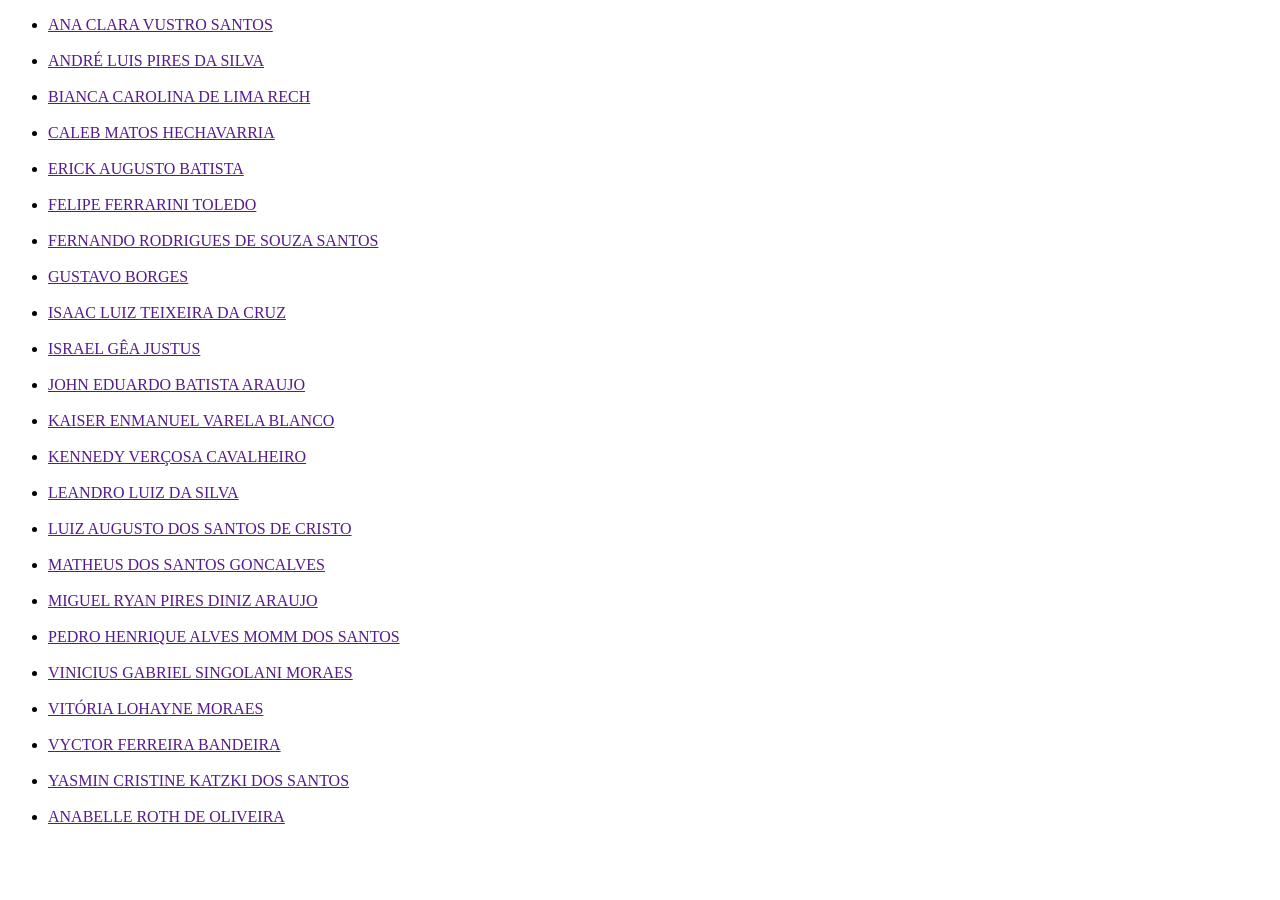
==== alunos.html @ 598e975b "Create alunos.html" ====
<!DOCTYPE html>
<html lang="en">
<head>
    <meta charset="UTF-8">
    <meta name="viewport" content="width=device-width, initial-scale=1.0">
    <title>Document</title>
</head>
<body>
  <ul>
    <li><a href="">ANA CLARA VUSTRO SANTOS</a></li><br>
    <li><a href="">ANDRÉ LUIS PIRES DA SILVA</a></li><br>
    <li><a href="">BIANCA CAROLINA DE LIMA RECH</a></li><br>
    <li><a href="">CALEB MATOS HECHAVARRIA</a></li><br>
    <li><a href="">ERICK AUGUSTO BATISTA</a></li><br>
    <li><a href="">FELIPE FERRARINI TOLEDO</a></li><br>
    <li><a href="">FERNANDO RODRIGUES DE SOUZA SANTOS</a></li><br>
    <li><a href="">GUSTAVO BORGES</a></li><br>
    <li><a href="">ISAAC LUIZ TEIXEIRA DA CRUZ</a></li><br>
    <li><a href="">ISRAEL GÊA JUSTUS</a></li><br>
    <li><a href="">JOHN EDUARDO BATISTA ARAUJO</a></li><br>
    <li><a href="">KAISER ENMANUEL VARELA BLANCO</a></li><br>
    <li><a href="">KENNEDY VERÇOSA CAVALHEIRO</a></li><br>
    <li><a href="">LEANDRO LUIZ DA SILVA</a></li><br>
    <li><a href="">LUIZ AUGUSTO DOS SANTOS DE CRISTO</a></li><br>
    <li><a href="">MATHEUS DOS SANTOS GONCALVES</a></li><br>
    <li><a href="">MIGUEL RYAN PIRES DINIZ ARAUJO</a></li><br>
    <li><a href="">PEDRO HENRIQUE ALVES MOMM DOS SANTOS</a></li><br>
    <li><a href="">VINICIUS GABRIEL SINGOLANI MORAES</a></li><br>
    <li><a href="">VITÓRIA LOHAYNE MORAES</a></li><br>
    <li><a href="">VYCTOR FERREIRA BANDEIRA</a></li><br>
    <li><a href="">YASMIN CRISTINE KATZKI DOS SANTOS</a></li><br>
    <li><a href="">ANABELLE ROTH DE OLIVEIRA</a></li><br>
  </ul>
</body>
</html>
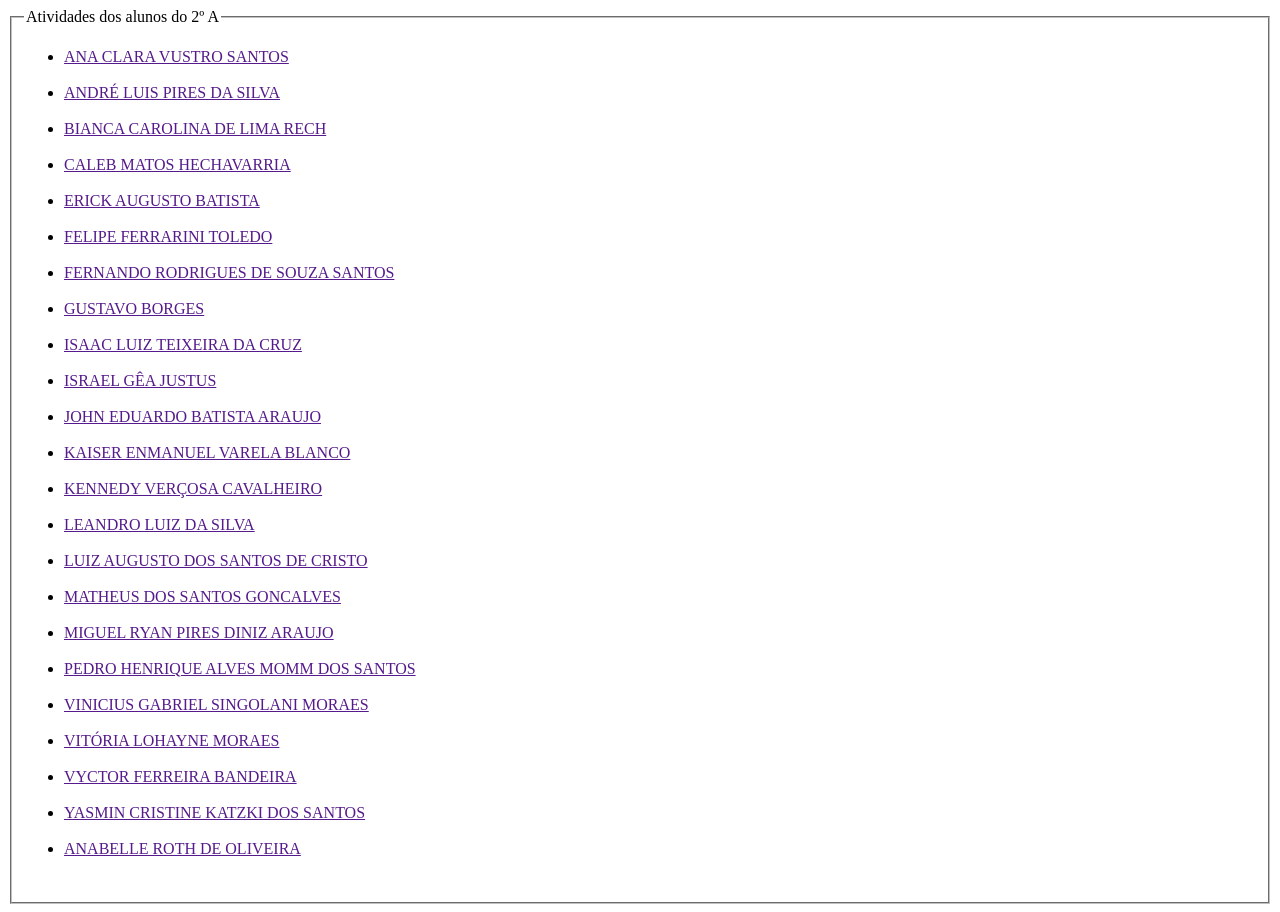
==== commit ab036552: "Update alunos.html" ====
--- a/alunos.html
+++ b/alunos.html
@@ -6,30 +6,33 @@
     <title>Document</title>
 </head>
 <body>
-  <ul>
-    <li><a href="">ANA CLARA VUSTRO SANTOS</a></li><br>
-    <li><a href="">ANDRÉ LUIS PIRES DA SILVA</a></li><br>
-    <li><a href="">BIANCA CAROLINA DE LIMA RECH</a></li><br>
-    <li><a href="">CALEB MATOS HECHAVARRIA</a></li><br>
-    <li><a href="">ERICK AUGUSTO BATISTA</a></li><br>
-    <li><a href="">FELIPE FERRARINI TOLEDO</a></li><br>
-    <li><a href="">FERNANDO RODRIGUES DE SOUZA SANTOS</a></li><br>
-    <li><a href="">GUSTAVO BORGES</a></li><br>
-    <li><a href="">ISAAC LUIZ TEIXEIRA DA CRUZ</a></li><br>
-    <li><a href="">ISRAEL GÊA JUSTUS</a></li><br>
-    <li><a href="">JOHN EDUARDO BATISTA ARAUJO</a></li><br>
-    <li><a href="">KAISER ENMANUEL VARELA BLANCO</a></li><br>
-    <li><a href="">KENNEDY VERÇOSA CAVALHEIRO</a></li><br>
-    <li><a href="">LEANDRO LUIZ DA SILVA</a></li><br>
-    <li><a href="">LUIZ AUGUSTO DOS SANTOS DE CRISTO</a></li><br>
-    <li><a href="">MATHEUS DOS SANTOS GONCALVES</a></li><br>
-    <li><a href="">MIGUEL RYAN PIRES DINIZ ARAUJO</a></li><br>
-    <li><a href="">PEDRO HENRIQUE ALVES MOMM DOS SANTOS</a></li><br>
-    <li><a href="">VINICIUS GABRIEL SINGOLANI MORAES</a></li><br>
-    <li><a href="">VITÓRIA LOHAYNE MORAES</a></li><br>
-    <li><a href="">VYCTOR FERREIRA BANDEIRA</a></li><br>
-    <li><a href="">YASMIN CRISTINE KATZKI DOS SANTOS</a></li><br>
-    <li><a href="">ANABELLE ROTH DE OLIVEIRA</a></li><br>
-  </ul>
+    <fieldset>
+        <legend>Atividades dos alunos do 2º A</legend>
+          <ul>
+                <li><a href="">ANA CLARA VUSTRO SANTOS</a></li><br>
+                <li><a href="">ANDRÉ LUIS PIRES DA SILVA</a></li><br>
+                <li><a href="">BIANCA CAROLINA DE LIMA RECH</a></li><br>
+                <li><a href="">CALEB MATOS HECHAVARRIA</a></li><br>
+                <li><a href="">ERICK AUGUSTO BATISTA</a></li><br>
+                <li><a href="">FELIPE FERRARINI TOLEDO</a></li><br>
+                <li><a href="">FERNANDO RODRIGUES DE SOUZA SANTOS</a></li><br>
+                <li><a href="">GUSTAVO BORGES</a></li><br>
+                <li><a href="">ISAAC LUIZ TEIXEIRA DA CRUZ</a></li><br>
+                <li><a href="">ISRAEL GÊA JUSTUS</a></li><br>
+                <li><a href="">JOHN EDUARDO BATISTA ARAUJO</a></li><br>
+                <li><a href="">KAISER ENMANUEL VARELA BLANCO</a></li><br>
+                <li><a href="">KENNEDY VERÇOSA CAVALHEIRO</a></li><br>
+                <li><a href="">LEANDRO LUIZ DA SILVA</a></li><br>
+                <li><a href="">LUIZ AUGUSTO DOS SANTOS DE CRISTO</a></li><br>
+                <li><a href="">MATHEUS DOS SANTOS GONCALVES</a></li><br>
+                <li><a href="">MIGUEL RYAN PIRES DINIZ ARAUJO</a></li><br>
+                <li><a href="">PEDRO HENRIQUE ALVES MOMM DOS SANTOS</a></li><br>
+                <li><a href="">VINICIUS GABRIEL SINGOLANI MORAES</a></li><br>
+                <li><a href="">VITÓRIA LOHAYNE MORAES</a></li><br>
+                <li><a href="">VYCTOR FERREIRA BANDEIRA</a></li><br>
+                <li><a href="">YASMIN CRISTINE KATZKI DOS SANTOS</a></li><br>
+                <li><a href="">ANABELLE ROTH DE OLIVEIRA</a></li><br>
+            </ul>
+      </fieldset>
 </body>
 </html>
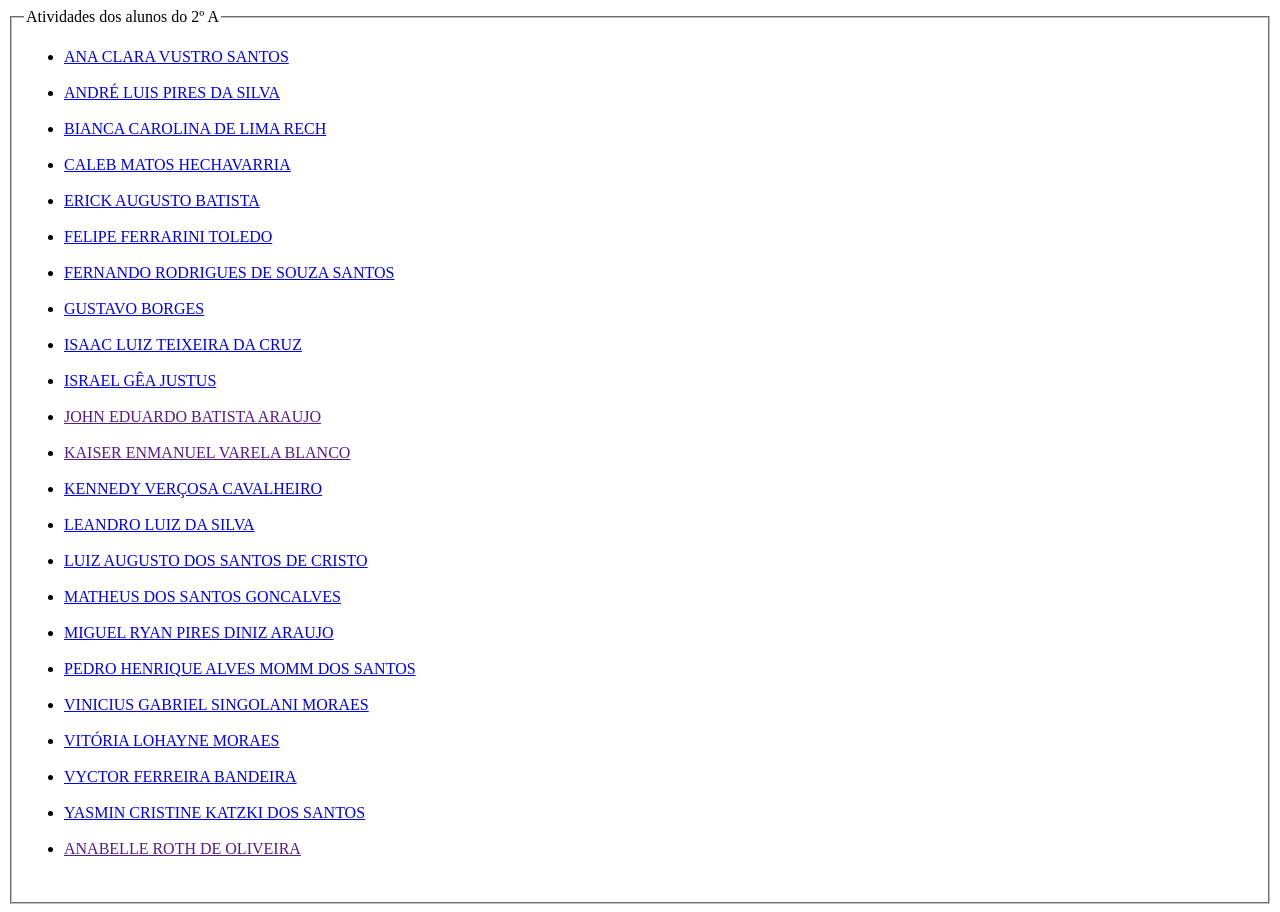
==== commit 40dec2eb: "Update alunos.html" ====
--- a/alunos.html
+++ b/alunos.html
@@ -9,28 +9,28 @@
     <fieldset>
         <legend>Atividades dos alunos do 2º A</legend>
           <ul>
-                <li><a href="">ANA CLARA VUSTRO SANTOS</a></li><br>
-                <li><a href="">ANDRÉ LUIS PIRES DA SILVA</a></li><br>
-                <li><a href="">BIANCA CAROLINA DE LIMA RECH</a></li><br>
-                <li><a href="">CALEB MATOS HECHAVARRIA</a></li><br>
-                <li><a href="">ERICK AUGUSTO BATISTA</a></li><br>
-                <li><a href="">FELIPE FERRARINI TOLEDO</a></li><br>
-                <li><a href="">FERNANDO RODRIGUES DE SOUZA SANTOS</a></li><br>
-                <li><a href="">GUSTAVO BORGES</a></li><br>
-                <li><a href="">ISAAC LUIZ TEIXEIRA DA CRUZ</a></li><br>
-                <li><a href="">ISRAEL GÊA JUSTUS</a></li><br>
+                <li><a href="https://0801anaclara.github.io/frontend/">ANA CLARA VUSTRO SANTOS</a></li><br>
+                <li><a href="https://andre777-hub.github.io/Front-End/">ANDRÉ LUIS PIRES DA SILVA</a></li><br>
+                <li><a href="https://biancarech.github.io/frontend/">BIANCA CAROLINA DE LIMA RECH</a></li><br>
+                <li><a href="https://caleb01b.github.io/front-end/">CALEB MATOS HECHAVARRIA</a></li><br>
+                <li><a href="https://erickaugustobatista-star.github.io/FrontEnd/">ERICK AUGUSTO BATISTA</a></li><br>
+                <li><a href="https://felipeferrarinitoledo-sys.github.io/front_end-n-/">FELIPE FERRARINI TOLEDO</a></li><br>
+                <li><a href="https://santosfernando14-coder.github.io/front-end/">FERNANDO RODRIGUES DE SOUZA SANTOS</a></li><br>
+                <li><a href="https://birgesdev.github.io/Assustador/DASDA/BARBEIROOOO.html">GUSTAVO BORGES</a></li><br>
+                <li><a href="https://isaana7.github.io/Front-End/">ISAAC LUIZ TEIXEIRA DA CRUZ</a></li><br>
+                <li><a href="https://israeljustus-max.github.io/html/">ISRAEL GÊA JUSTUS</a></li><br>
                 <li><a href="">JOHN EDUARDO BATISTA ARAUJO</a></li><br>
                 <li><a href="">KAISER ENMANUEL VARELA BLANCO</a></li><br>
-                <li><a href="">KENNEDY VERÇOSA CAVALHEIRO</a></li><br>
-                <li><a href="">LEANDRO LUIZ DA SILVA</a></li><br>
-                <li><a href="">LUIZ AUGUSTO DOS SANTOS DE CRISTO</a></li><br>
-                <li><a href="">MATHEUS DOS SANTOS GONCALVES</a></li><br>
-                <li><a href="">MIGUEL RYAN PIRES DINIZ ARAUJO</a></li><br>
-                <li><a href="">PEDRO HENRIQUE ALVES MOMM DOS SANTOS</a></li><br>
-                <li><a href="">VINICIUS GABRIEL SINGOLANI MORAES</a></li><br>
-                <li><a href="">VITÓRIA LOHAYNE MORAES</a></li><br>
-                <li><a href="">VYCTOR FERREIRA BANDEIRA</a></li><br>
-                <li><a href="">YASMIN CRISTINE KATZKI DOS SANTOS</a></li><br>
+                <li><a href="https://kennedycavalheiro-lab.github.io/front-end/">KENNEDY VERÇOSA CAVALHEIRO</a></li><br>
+                <li><a href="https://sleandr.github.io/qualquer-1.-front-end-/">LEANDRO LUIZ DA SILVA</a></li><br>
+                <li><a href="https://luiz09-glitch.github.io/front-end/">LUIZ AUGUSTO DOS SANTOS DE CRISTO</a></li><br>
+                <li><a href="https://goncalvesmatheus29-star.github.io/sintaxe.html/">MATHEUS DOS SANTOS GONCALVES</a></li><br>
+                <li><a href="https://miguelryan-1305.github.io/front-end/">MIGUEL RYAN PIRES DINIZ ARAUJO</a></li><br>
+                <li><a href="https://pedromommsantos-cell.github.io/front-end/">PEDRO HENRIQUE ALVES MOMM DOS SANTOS</a></li><br>
+                <li><a href="https://viniciussingolanimoraes-cyber.github.io/front-end/">VINICIUS GABRIEL SINGOLANI MORAES</a></li><br>
+                <li><a href="https://vitorialohainemoraes-ai.github.io/front-end/">VITÓRIA LOHAYNE MORAES</a></li><br>
+                <li><a href="https://vyctorferreira-01.github.io/front-end/">VYCTOR FERREIRA BANDEIRA</a></li><br>
+                <li><a href="https://yasminkatzkisantos-ai.github.io/yami/">YASMIN CRISTINE KATZKI DOS SANTOS</a></li><br>
                 <li><a href="">ANABELLE ROTH DE OLIVEIRA</a></li><br>
             </ul>
       </fieldset>
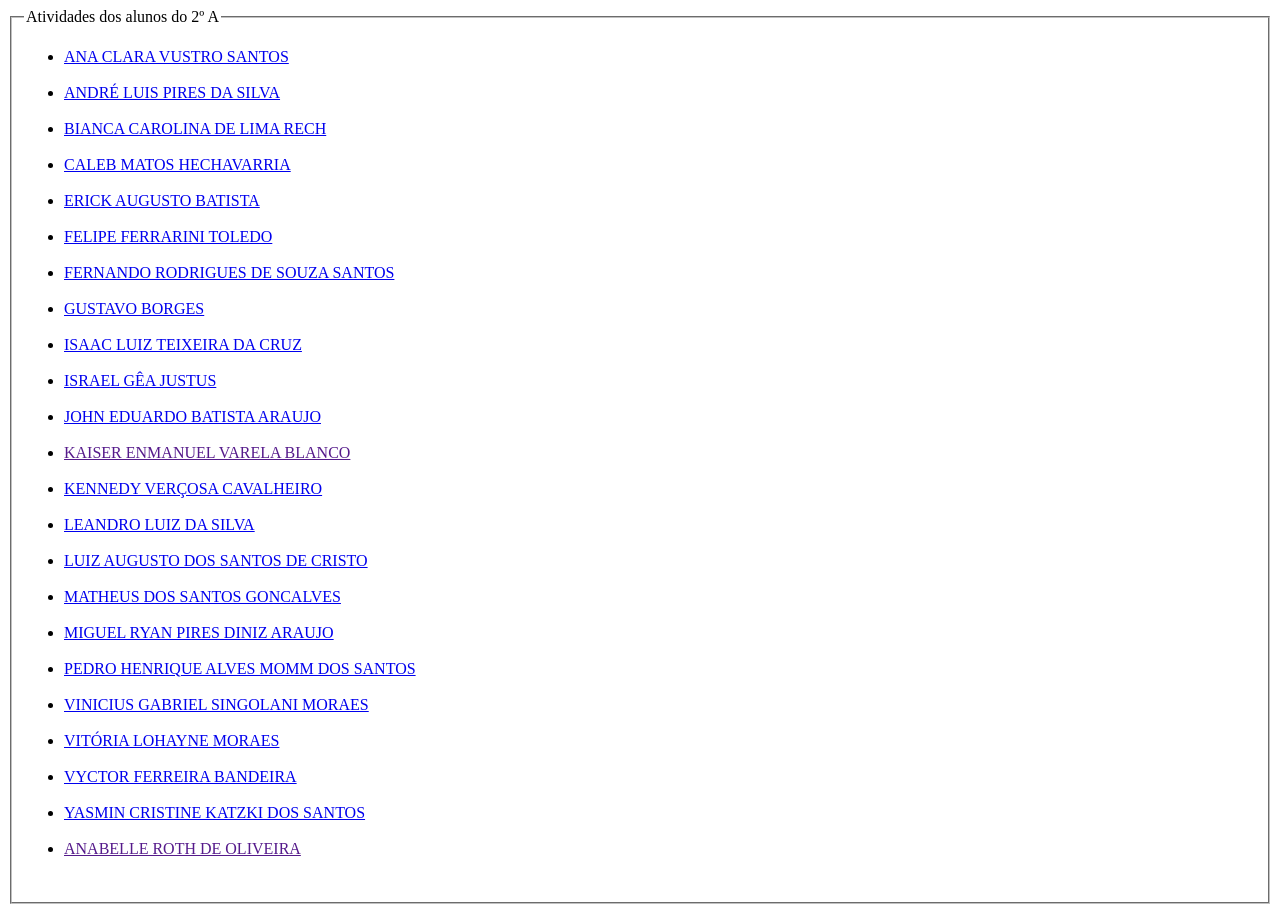
==== commit 4c8d7b80: "Update alunos.html" ====
--- a/alunos.html
+++ b/alunos.html
@@ -19,7 +19,7 @@
                 <li><a href="https://birgesdev.github.io/Assustador/DASDA/BARBEIROOOO.html">GUSTAVO BORGES</a></li><br>
                 <li><a href="https://isaana7.github.io/Front-End/">ISAAC LUIZ TEIXEIRA DA CRUZ</a></li><br>
                 <li><a href="https://israeljustus-max.github.io/html/">ISRAEL GÊA JUSTUS</a></li><br>
-                <li><a href="">JOHN EDUARDO BATISTA ARAUJO</a></li><br>
+                <li><a href="https://johnbatistaaraujo-lab.github.io/front-end-/">JOHN EDUARDO BATISTA ARAUJO</a></li><br>
                 <li><a href="">KAISER ENMANUEL VARELA BLANCO</a></li><br>
                 <li><a href="https://kennedycavalheiro-lab.github.io/front-end/">KENNEDY VERÇOSA CAVALHEIRO</a></li><br>
                 <li><a href="https://sleandr.github.io/qualquer-1.-front-end-/">LEANDRO LUIZ DA SILVA</a></li><br>
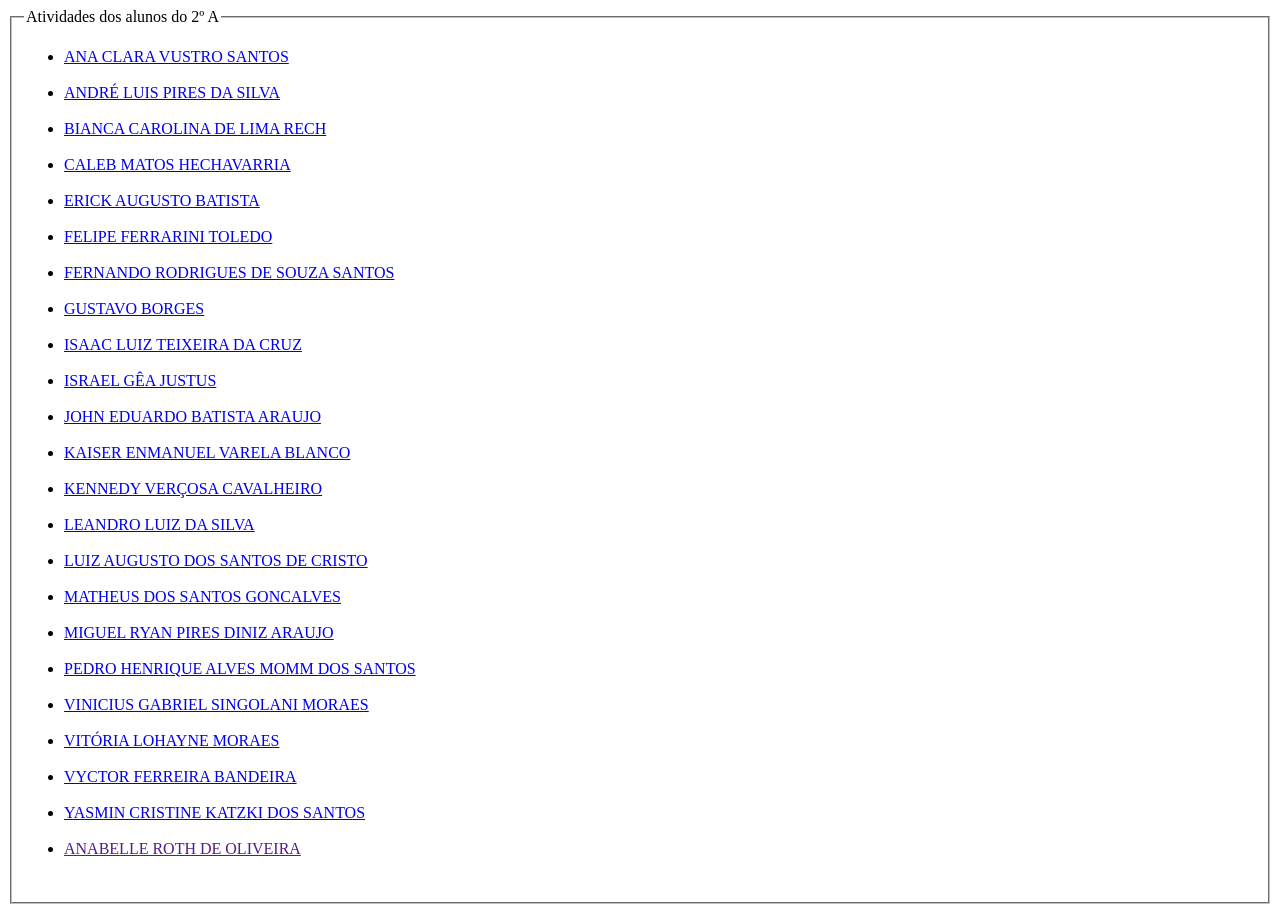
==== commit 5a218922: "Update alunos.html" ====
--- a/alunos.html
+++ b/alunos.html
@@ -20,7 +20,7 @@
                 <li><a href="https://isaana7.github.io/Front-End/">ISAAC LUIZ TEIXEIRA DA CRUZ</a></li><br>
                 <li><a href="https://israeljustus-max.github.io/html/">ISRAEL GÊA JUSTUS</a></li><br>
                 <li><a href="https://johnbatistaaraujo-lab.github.io/front-end-/">JOHN EDUARDO BATISTA ARAUJO</a></li><br>
-                <li><a href="">KAISER ENMANUEL VARELA BLANCO</a></li><br>
+                <li><a href="https://kaiserblanco-code.github.io/front-end-1/">KAISER ENMANUEL VARELA BLANCO</a></li><br>
                 <li><a href="https://kennedycavalheiro-lab.github.io/front-end/">KENNEDY VERÇOSA CAVALHEIRO</a></li><br>
                 <li><a href="https://sleandr.github.io/qualquer-1.-front-end-/">LEANDRO LUIZ DA SILVA</a></li><br>
                 <li><a href="https://luiz09-glitch.github.io/front-end/">LUIZ AUGUSTO DOS SANTOS DE CRISTO</a></li><br>
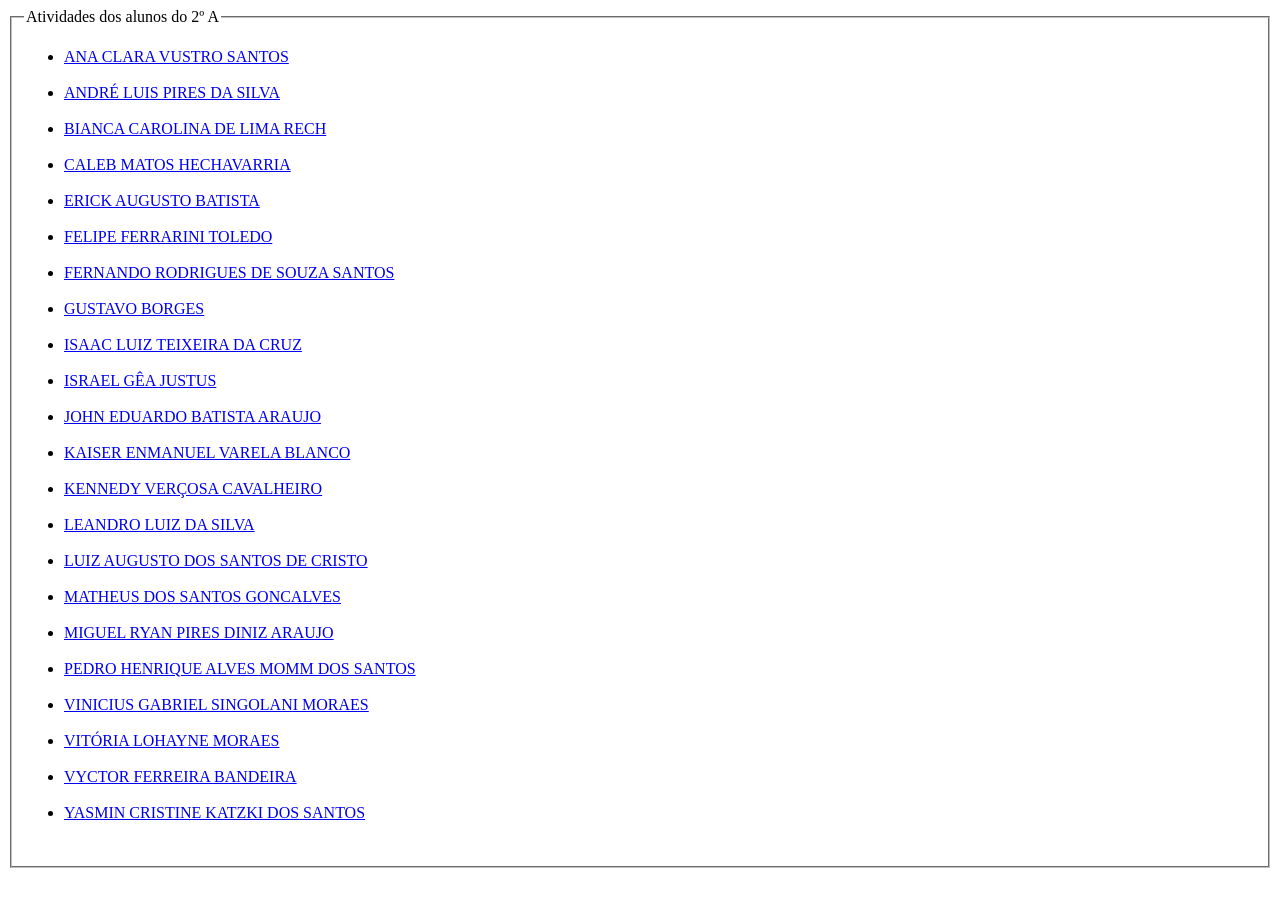
==== commit 25b995ce: "Remove ANABELLE ROTH DE OLIVEIRA link from alunos.html Removed link for ANABELLE ROTH DE OLIVEIRA fr" ====
--- a/alunos.html
+++ b/alunos.html
@@ -31,7 +31,6 @@
                 <li><a href="https://vitorialohainemoraes-ai.github.io/front-end/">VITÓRIA LOHAYNE MORAES</a></li><br>
                 <li><a href="https://vyctorferreira-01.github.io/front-end/">VYCTOR FERREIRA BANDEIRA</a></li><br>
                 <li><a href="https://yasminkatzkisantos-ai.github.io/yami/">YASMIN CRISTINE KATZKI DOS SANTOS</a></li><br>
-                <li><a href="">ANABELLE ROTH DE OLIVEIRA</a></li><br>
             </ul>
       </fieldset>
 </body>
